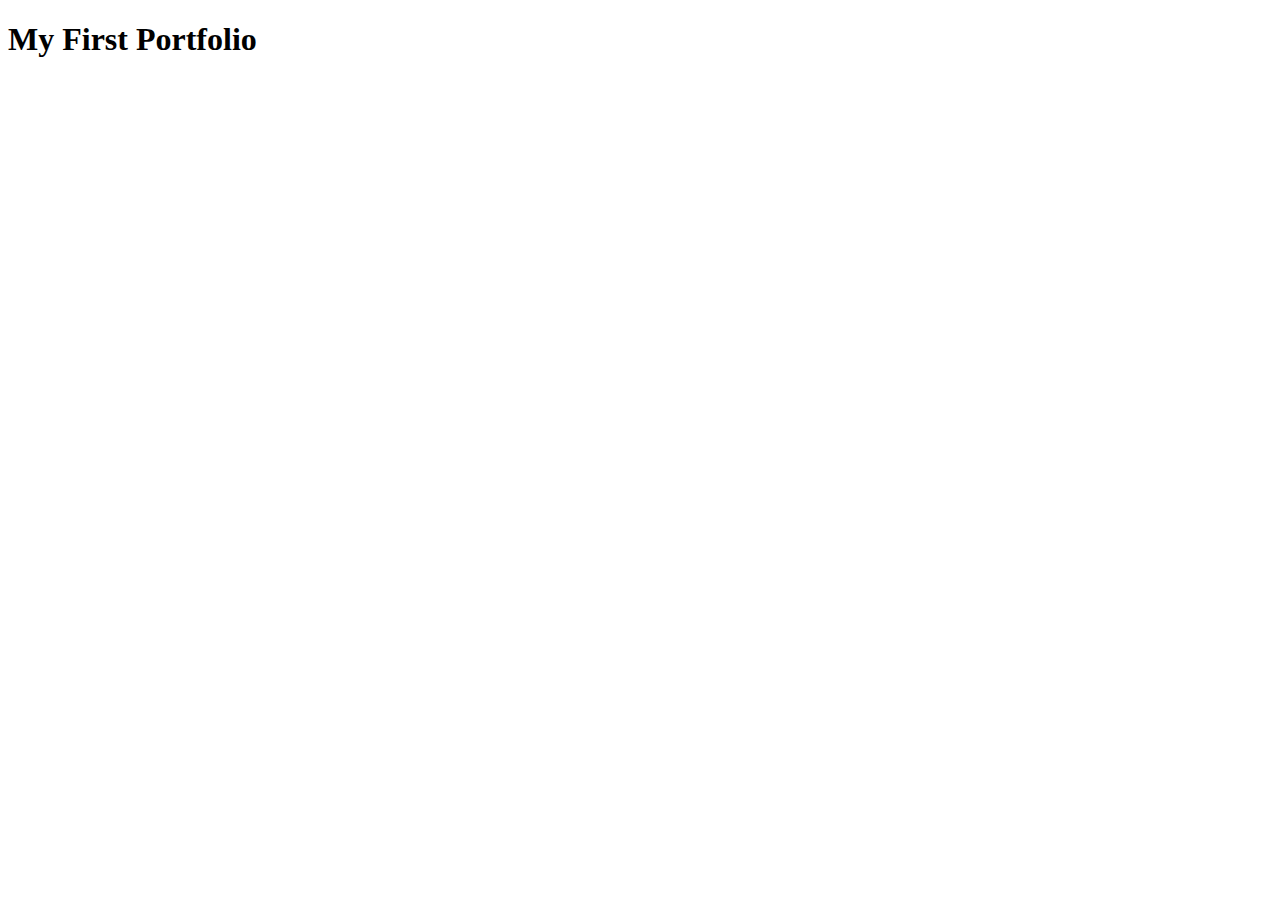
==== html_basic/index.html @ 8449544c "My first commit" ====
<!DOCTYPE html>
<html lang="en">
    <head>
<meta charset="utf-8">
<title>My first Project</title>
<meta name="viewport" content="width=width-device, initial-scale=1.0">
    </head>
    <body>
       <header>
        <h1>My First Portfolio</h1>
       </header> 
    </body> 
</html>
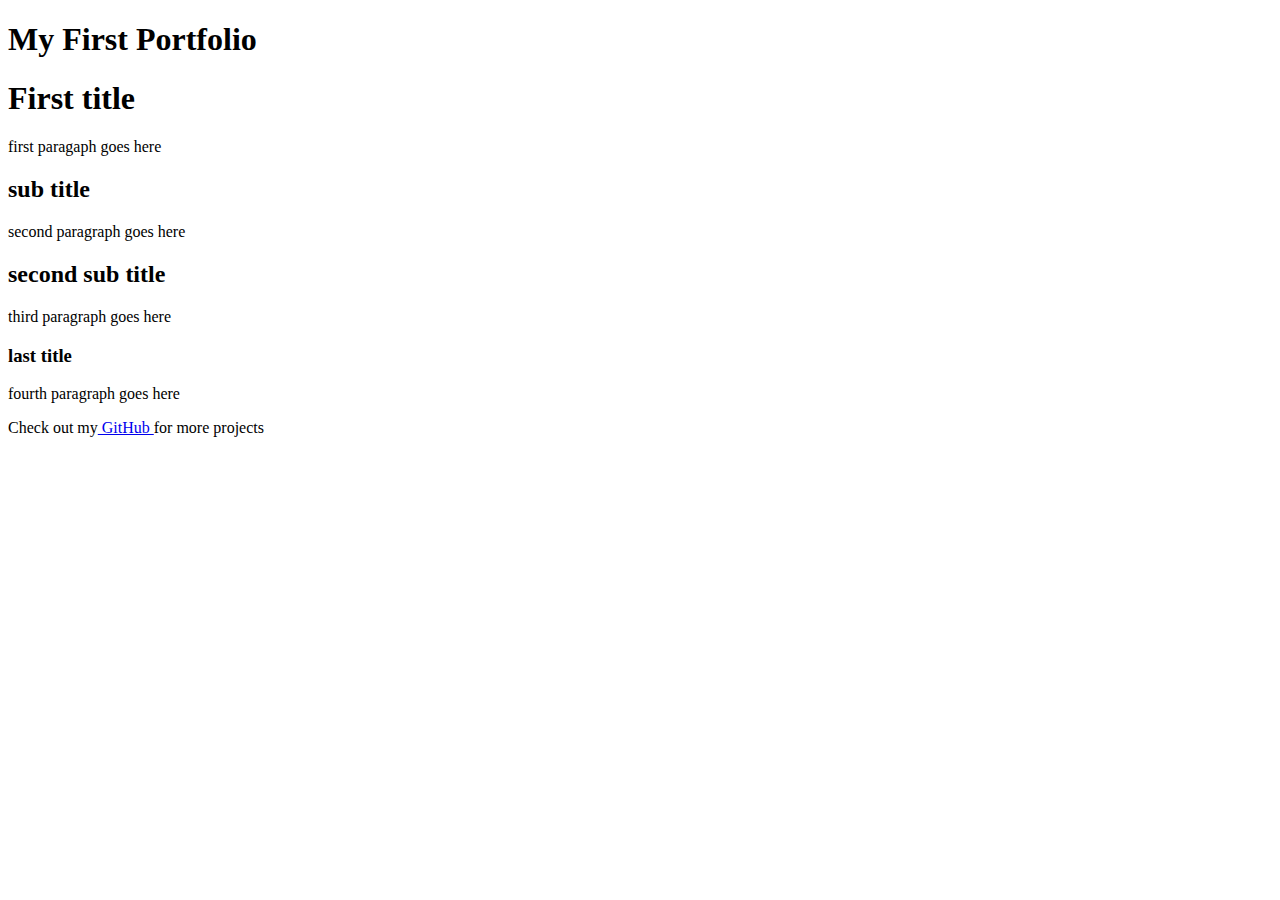
==== commit 6274a2e5: "paragraphs added" ====
--- a/html_basic/index.html
+++ b/html_basic/index.html
@@ -9,5 +9,14 @@
        <header>
         <h1>My First Portfolio</h1>
        </header> 
+       <h1>First title</h1>
+       <p>first paragaph goes here</p>
+       <h2>sub title</h2>
+       <p>second paragraph goes here</p>
+       <h2>second sub title</h2>
+       <p>third paragraph goes here</p>
+       <h3>last title</h3>
+       <p>fourth paragraph goes here</p>
+       <p>Check out my<a href="https://i.ibb.co/gTDZZT8/ALX-Logo-07.png" target="_blank"> GitHub </a>for more projects</p>
     </body> 
 </html>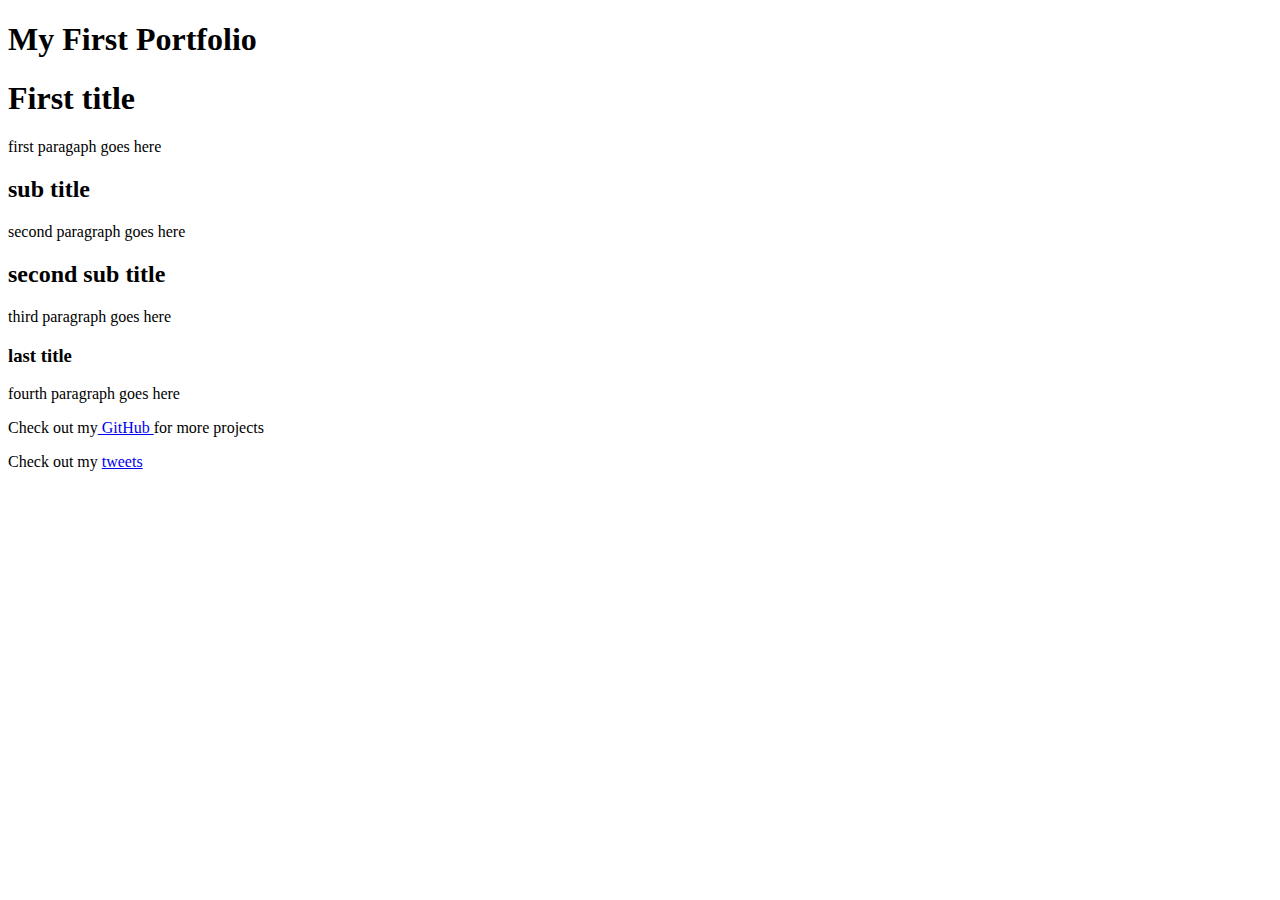
==== commit 15ce357f: "Links added. New features added" ====
--- a/html_basic/index.html
+++ b/html_basic/index.html
@@ -18,5 +18,6 @@
        <h3>last title</h3>
        <p>fourth paragraph goes here</p>
        <p>Check out my<a href="https://i.ibb.co/gTDZZT8/ALX-Logo-07.png" target="_blank"> GitHub </a>for more projects</p>
+       <p>Check out my <a href="/tweets.html" target="_blank"> tweets </a></p>
     </body> 
 </html>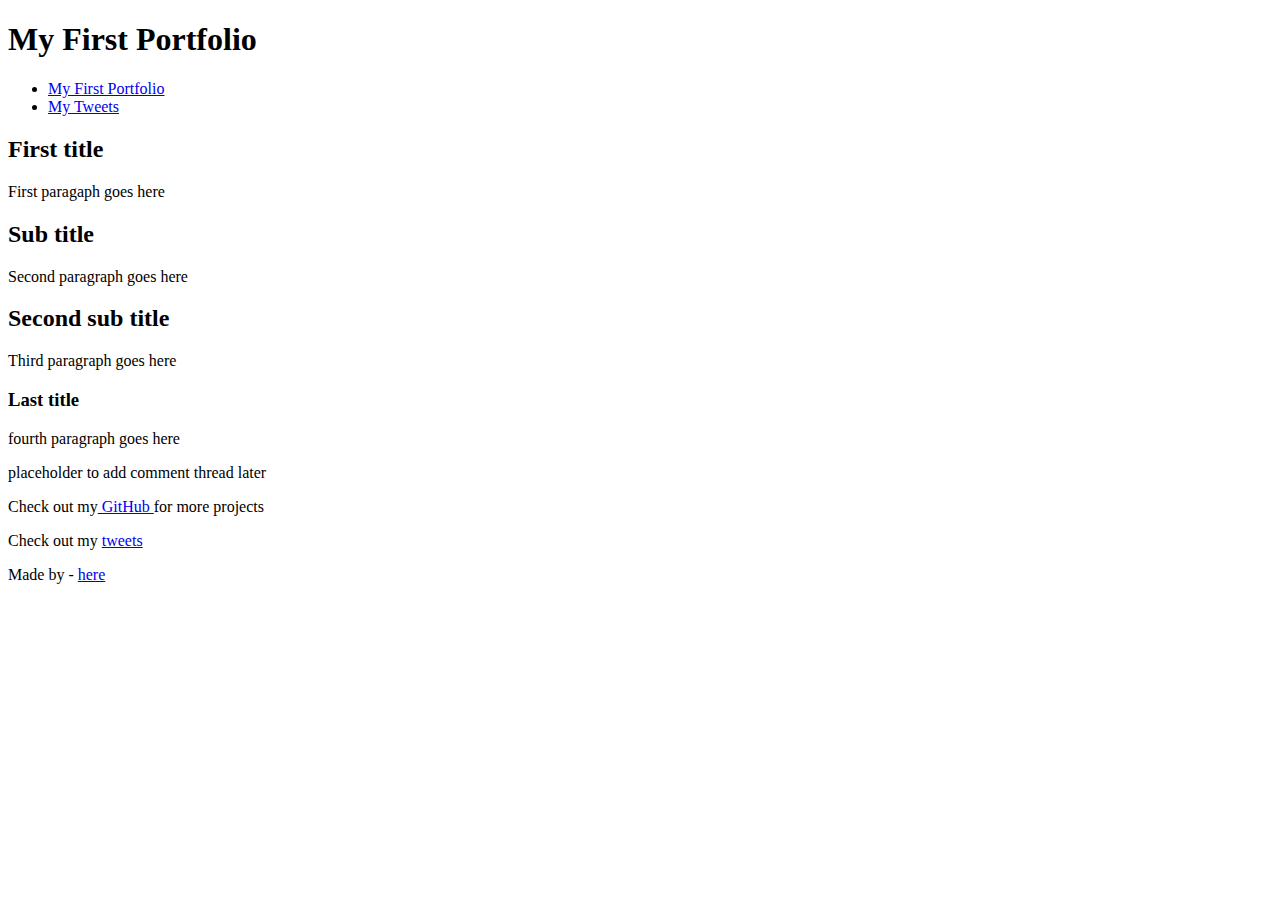
==== commit 7d31c5b9: "Sections,aside and footer added to both files" ====
--- a/html_basic/index.html
+++ b/html_basic/index.html
@@ -8,16 +8,33 @@
     <body>
        <header>
         <h1>My First Portfolio</h1>
+       <ul>
+        <li>
+            <a href="/base_index.html" target="_blank">My First Portfolio</a>
+
+        </li>
+        <li>
+            <a href="/tweets.html" target="_blank">My Tweets</a>
+        </li>
+       </ul>
        </header> 
-       <h1>First title</h1>
-       <p>first paragaph goes here</p>
-       <h2>sub title</h2>
-       <p>second paragraph goes here</p>
-       <h2>second sub title</h2>
-       <p>third paragraph goes here</p>
-       <h3>last title</h3>
+       <main>
+       <article>
+        <h2>First title</h2>
+       <p>First paragaph goes here</p>
+       <h2>Sub title</h2>
+       <p>Second paragraph goes here</p>
+       <h2>Second sub title</h2>
+       <p>Third paragraph goes here</p>
+       <h3>Last title</h3>
        <p>fourth paragraph goes here</p>
+       </article>
+       <aside>placeholder to add comment thread later</aside>
        <p>Check out my<a href="https://i.ibb.co/gTDZZT8/ALX-Logo-07.png" target="_blank"> GitHub </a>for more projects</p>
        <p>Check out my <a href="/tweets.html" target="_blank"> tweets </a></p>
+    </main>
+       <footer>
+       Made by <Abena Wirekoa> - <a href="/tweets.html" target="_blank">here</a>
+       </footer>
     </body> 
 </html>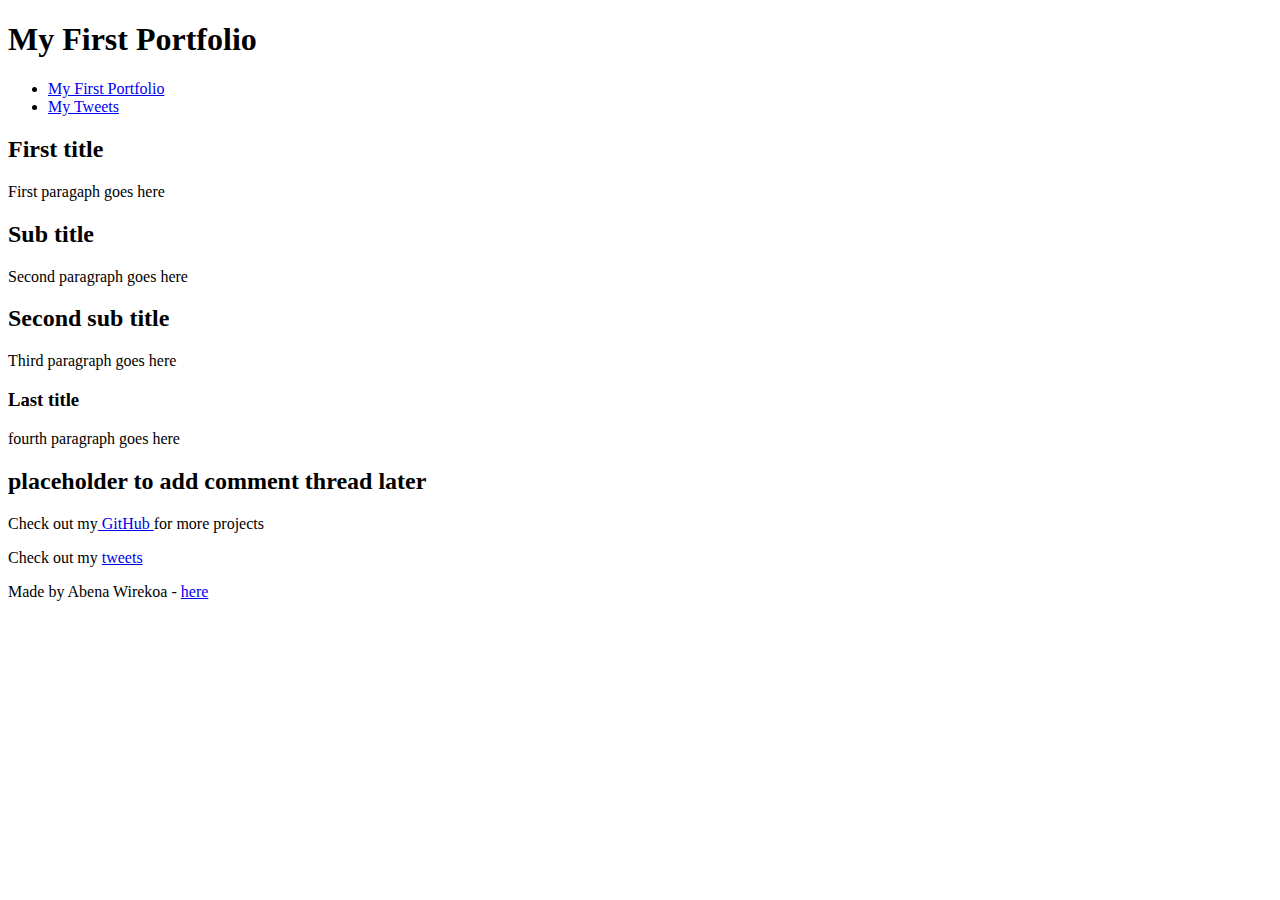
==== commit 5e9a2352: "Corrections done" ====
--- a/html_basic/index.html
+++ b/html_basic/index.html
@@ -29,12 +29,14 @@
        <h3>Last title</h3>
        <p>fourth paragraph goes here</p>
        </article>
-       <aside>placeholder to add comment thread later</aside>
+       <aside>
+        <h2>placeholder to add comment thread later</h2>
+    </aside>
        <p>Check out my<a href="https://i.ibb.co/gTDZZT8/ALX-Logo-07.png" target="_blank"> GitHub </a>for more projects</p>
        <p>Check out my <a href="/tweets.html" target="_blank"> tweets </a></p>
     </main>
        <footer>
-       Made by <Abena Wirekoa> - <a href="/tweets.html" target="_blank">here</a>
+       Made by Abena Wirekoa - <a href="/tweets.html" target="_blank">here</a>
        </footer>
     </body> 
 </html>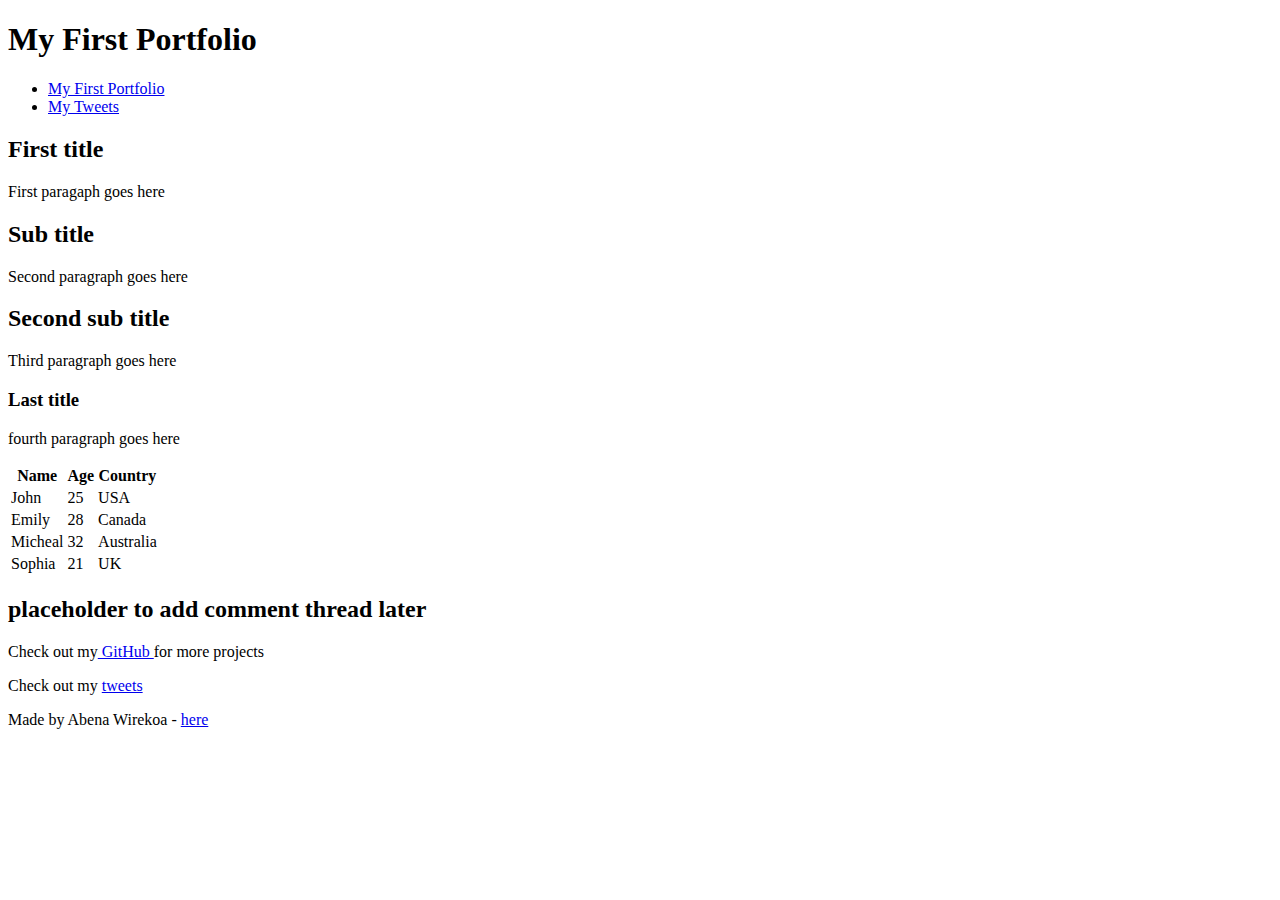
==== commit 1c566601: "New addition-Tables added" ====
--- a/html_basic/index.html
+++ b/html_basic/index.html
@@ -28,6 +28,35 @@
        <p>Third paragraph goes here</p>
        <h3>Last title</h3>
        <p>fourth paragraph goes here</p>
+       <table>
+        <thead>
+        <tr>
+            <th>Name</th>
+            <th>Age</th>
+            <th>Country</th>
+        </tr>
+        </thead>
+        <tbody>
+            <tr>
+                <td>John</td>
+                <td>25</td>
+                <td>USA</td>
+            </tr>
+            <td>Emily</td>
+            <td>28</td>
+            <td>Canada</td>
+            <tr>
+                <td>Micheal</td>
+                <td>32</td>
+                <td>Australia</td>
+            </tr>
+            <tr>
+                <td>Sophia</td>
+                <td>21</td>
+                <td>UK</td>
+            </tr>
+        </tbody>
+       </table>
        </article>
        <aside>
         <h2>placeholder to add comment thread later</h2>
